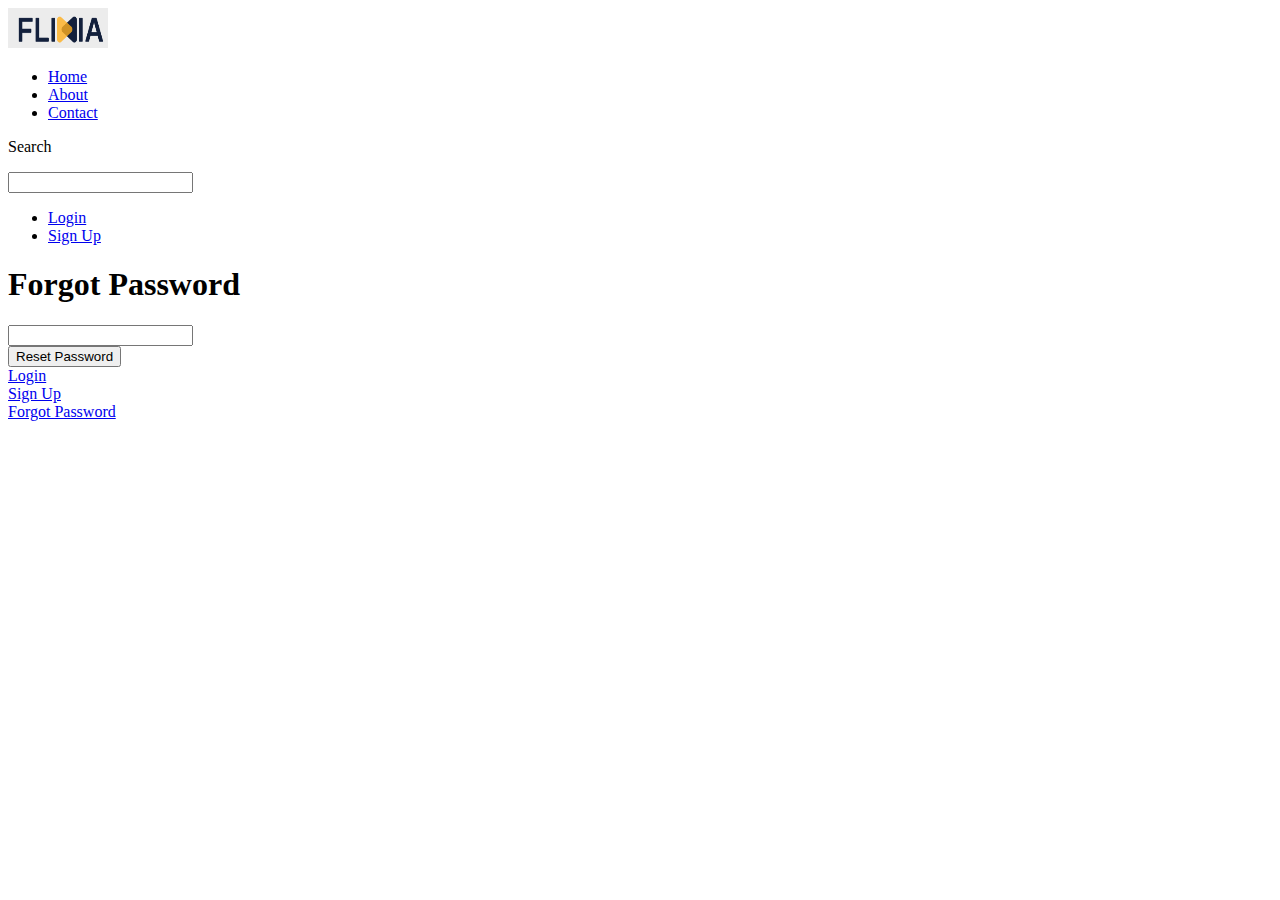
==== pages/forgot.html @ f0688cc8 "Done with Markup" ====
<!DOCTYPE html>
<html lang="en">
<head>
    <meta charset="UTF-8">
    <meta http-equiv="X-UA-Compatible" content="IE=edge">
    <meta name="viewport" content="width=device-width, initial-scale=1.0">
    <link href="https://cdn.jsdelivr.net/npm/bootstrap@5.0.2/dist/css/bootstrap.min.css" rel="stylesheet" integrity="sha384-EVSTQN3/azprG1Anm3QDgpJLIm9Nao0Yz1ztcQTwFspd3yD65VohhpuuCOmLASjC" crossorigin="anonymous">
    <link
      rel="shortcut icon"
      href="../images/favicon/favicon.ico"
      type="image/x-icon"
    />
    <link rel="stylesheet" href="../styles/forgot.css">
    <link rel="stylesheet" href="../styles/global.css">
    <title>Forgot Password || Flixia</title>
</head>
<body>
    <header>
        <span
          ><img
            height="40"
            width="100"
            src="../images/FlixiaLogo.png"
            alt="Flixia Logo"
        /></span>
        <nav aria-label="Main Navigation">
          <ul>
            <li><a href="../index.html">Home</a></li>
            <li><a href="#">About</a></li>
            <li><a href="#">Contact</a></li>
          </ul>
        </nav>
        <form class="form">
          <p>Search</p>
          <input type="search" name="search" id="search" />
        </form>

        <!-- Login and Signup Navigation -->
        <nav aria-label="Authencation Navigation">
          <ul>
            <li><a href="./pages/login.html">Login</a></li>
            <li><a href="./pages/signup.html">Sign Up</a></li>
          </ul>
        </nav>
      </header>
    <h1>Forgot Password</h1>
    <form>
        <div><input type="email" name="" id=""></div>
        <div class="btn"><button>Reset Password</button></div>
        <div class="link"> <a href="./login.html">Login</a></div>
       <div class="link"><a href="./signup.html">Sign Up</a></div>
        <div class="link"><a href="./forgot.html">Forgot Password</a></div>
        
    </form>
</body>
</html>
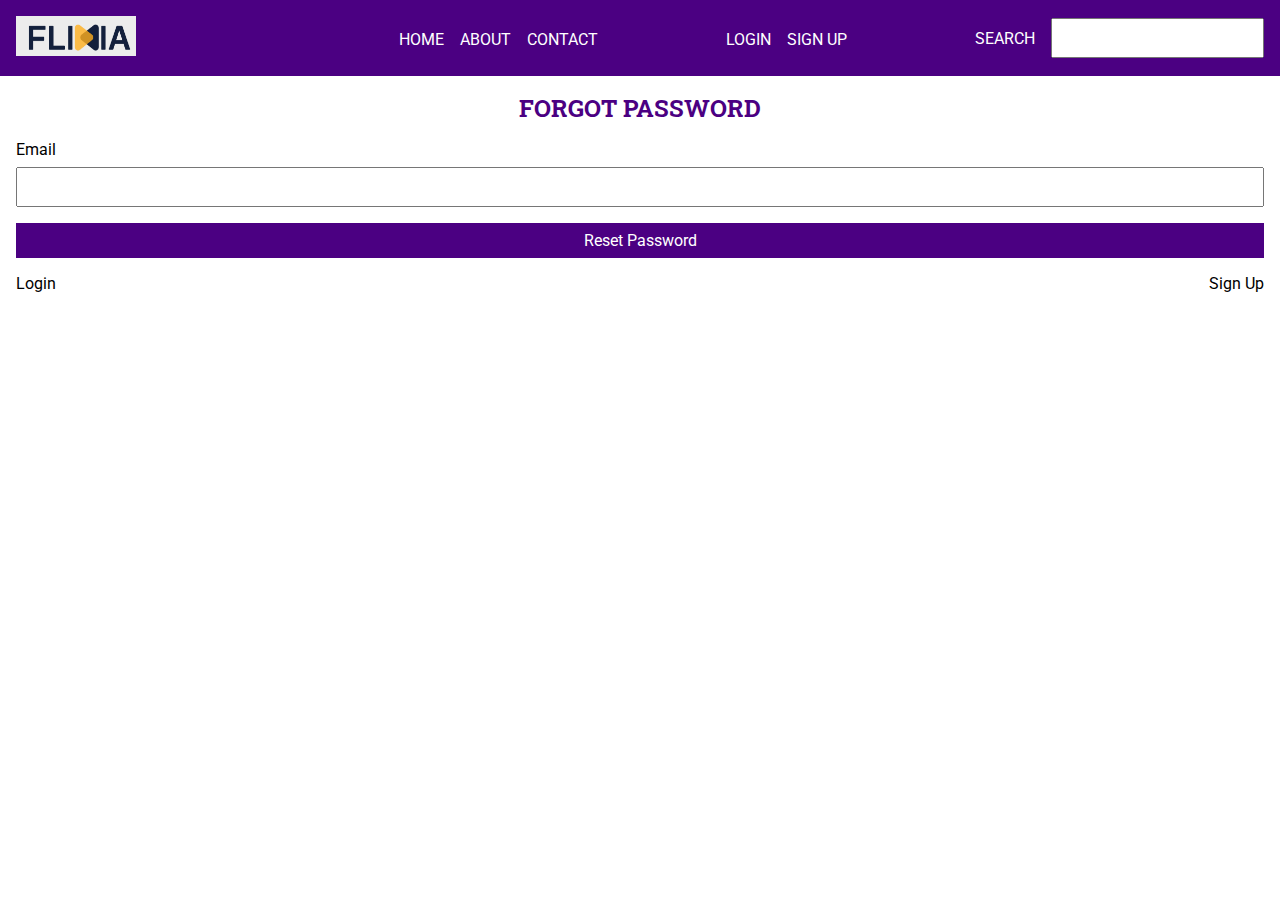
==== commit 85bd5660: "Done with mobile responsiveness" ====
--- a/pages/forgot.html
+++ b/pages/forgot.html
@@ -1,56 +1,69 @@
 <!DOCTYPE html>
 <html lang="en">
-<head>
-    <meta charset="UTF-8">
-    <meta http-equiv="X-UA-Compatible" content="IE=edge">
-    <meta name="viewport" content="width=device-width, initial-scale=1.0">
-    <link href="https://cdn.jsdelivr.net/npm/bootstrap@5.0.2/dist/css/bootstrap.min.css" rel="stylesheet" integrity="sha384-EVSTQN3/azprG1Anm3QDgpJLIm9Nao0Yz1ztcQTwFspd3yD65VohhpuuCOmLASjC" crossorigin="anonymous">
+  <head>
+    <meta charset="UTF-8" />
+    <meta http-equiv="X-UA-Compatible" content="IE=edge" />
+    <meta name="viewport" content="width=device-width, initial-scale=1.0" />
     <link
       rel="shortcut icon"
       href="../images/favicon/favicon.ico"
       type="image/x-icon"
     />
-    <link rel="stylesheet" href="../styles/forgot.css">
-    <link rel="stylesheet" href="../styles/global.css">
+    <link rel="stylesheet" href="../styles/login.css" />
+    <link rel="stylesheet" href="../styles/global.css" />
     <title>Forgot Password || Flixia</title>
-</head>
-<body>
-    <header>
-        <span
+  </head>
+  <body>
+    <header class="navbar">
+      <div class="">
+        <a href="/"
           ><img
+            class="logo"
             height="40"
             width="100"
             src="../images/FlixiaLogo.png"
             alt="Flixia Logo"
-        /></span>
-        <nav aria-label="Main Navigation">
+        /></a>
+        <nav class="main-nav" aria-label="Main Navigation">
           <ul>
             <li><a href="../index.html">Home</a></li>
             <li><a href="#">About</a></li>
             <li><a href="#">Contact</a></li>
           </ul>
+          <ul>
+            <li><a href="./login.html">Login</a></li>
+            <li><a href="./signup.html">Sign Up</a></li>
+          </ul>
+          <form class="search">
+            <p>Search</p>
+            <input type="search" name="search" id="search" />
+          </form>
         </nav>
-        <form class="form">
-          <p>Search</p>
-          <input type="search" name="search" id="search" />
-        </form>
 
-        <!-- Login and Signup Navigation -->
-        <nav aria-label="Authencation Navigation">
-          <ul>
-            <li><a href="./pages/login.html">Login</a></li>
-            <li><a href="./pages/signup.html">Sign Up</a></li>
-          </ul>
-        </nav>
-      </header>
-    <h1>Forgot Password</h1>
-    <form>
-        <div><input type="email" name="" id=""></div>
-        <div class="btn"><button>Reset Password</button></div>
-        <div class="link"> <a href="./login.html">Login</a></div>
-       <div class="link"><a href="./signup.html">Sign Up</a></div>
-        <div class="link"><a href="./forgot.html">Forgot Password</a></div>
-        
+        <!-- Search Icon -->
+        <svg
+          xmlns="http://www.w3.org/2000/svg"
+          width="30"
+          height="30"
+          fill="currentColor"
+          class="search-icon"
+          viewBox="0 0 16 16"
+        >
+          <path
+            d="M11.742 10.344a6.5 6.5 0 1 0-1.397 1.398h-.001c.03.04.062.078.098.115l3.85 3.85a1 1 0 0 0 1.415-1.414l-3.85-3.85a1.007 1.007 0 0 0-.115-.1zM12 6.5a5.5 5.5 0 1 1-11 0 5.5 5.5 0 0 1 11 0z"
+          />
+        </svg>
+        <!-- Search Icon -->
+      </div>
+    </header>
+    <form class="form">
+      <header><h1>Forgot Password</h1></header>
+      <div><label for="email">Email</label><input type="email" name="email" id="email" /></div>
+      <div class="form-btn"><button>Reset Password</button></div>
+      <div class="link">
+        <div><a href="./login.html">Login</a></div>
+        <div><a href="./signup.html">Sign Up</a></div>
+      </div>
     </form>
-</body>
-</html>+  </body>
+</html>
--- a/styles/global.css
+++ b/styles/global.css
@@ -0,0 +1,184 @@
+@import url("https://fonts.googleapis.com/css2?family=Roboto+Slab:wght@700&family=Roboto:wght@300&display=swap");
+:root {
+  --font-para: "Roboto", sans-serif;
+  --font-header: "Roboto Slab", serif;
+  --primary: indigo;
+  --secondary: orange;
+  --spacing: 1rem;
+  --d-spacing: 3rem;
+  --white: white;
+}
+
+body {
+  font-family: var(--font-para);
+}
+
+* {
+  box-sizing: border-box;
+  margin: 0;
+  padding: 0;
+}
+
+.logo,
+.footer-logo {
+  height: 40px;
+  width: 120px;
+}
+
+.navbar {
+  padding: var(--spacing);
+  background-color: var(--primary);
+  position: -webkit-sticky; /* Safari */
+  position: sticky;
+  top: 0;
+  width: 100%;
+  z-index: 1;
+}
+
+a {
+  text-decoration: none;
+  color: var(--white);
+  font-family: var(--font-para);
+}
+
+.navbar > div {
+  display: flex;
+  align-items: center;
+  justify-content: space-between;
+}
+
+header {
+  font-family: var(--font-header);
+  text-transform: uppercase;
+  text-align: center;
+  color: var(--primary);
+}
+
+h1 {
+    font-size: 1.5rem;
+}
+
+.search-icon {
+  color: var(--white);
+}
+
+p {
+  font-family: var(--font-para);
+}
+
+button {
+  all: unset;
+  padding: 0.5rem 1rem;
+  color: var(--white);
+  display: flex;
+  justify-content: center;
+  align-items: center;
+  border-radius: 5px;
+}
+
+section {
+  margin: var(--d-spacing) 0;
+}
+
+.nav-socials {
+  position: fixed;
+  bottom: 0;
+  left: 0;
+  width: 100%;
+}
+
+.socials {
+  display: flex;
+  justify-content: space-evenly;
+  list-style: none;
+  background-color: lightgrey;
+  padding: var(--spacing) 0;
+}
+
+.form {
+  margin: 0 auto;
+  padding: var(--spacing);
+  max-width: 100%;
+}
+
+.form  a {
+  color: black;
+}
+
+.form > .link {
+    display: flex;
+    flex-direction: row;
+    justify-content: space-between;
+}
+
+.form > .link:hover {
+    text-decoration: underline;
+}
+
+.form > div {
+  margin: auto;
+  margin-top: var(--spacing);
+  display: flex;
+  flex-direction: column;
+  gap: 0.5rem;
+}
+
+.form-btn {
+  background-color: var(--primary);
+  max-width: 100%;
+}
+
+input {
+  height: 40px;
+  padding: 0 var(--spacing);
+}
+
+footer {
+  padding: 0 var(--spacing);
+  margin-bottom: 60px;
+}
+
+footer .logo {
+  -webkit-filter: grayscale(100%); /* Safari 6.0 - 9.0 */
+  filter: grayscale(100%);
+}
+
+footer {
+  padding-top: var(--spacing);
+  display: flex;
+  justify-content: center;
+  align-items: center;
+  flex-direction: column;
+  background-color: lightgrey;
+}
+
+.copy {
+  color: var(--primary);
+}
+
+.main-nav {
+  display: none;
+}
+
+@media screen and (min-width: 900px) {
+  .main-nav,
+  .main-nav > ul,
+  .search {
+    display: flex;
+    list-style: none;
+    gap: var(--spacing);
+    align-items: center;
+  }
+
+  .search > p {
+    color: var(--white);
+  }
+
+  .search-icon {
+    display: none;
+  }
+
+  .main-nav {
+    gap: 8rem;
+  }
+}
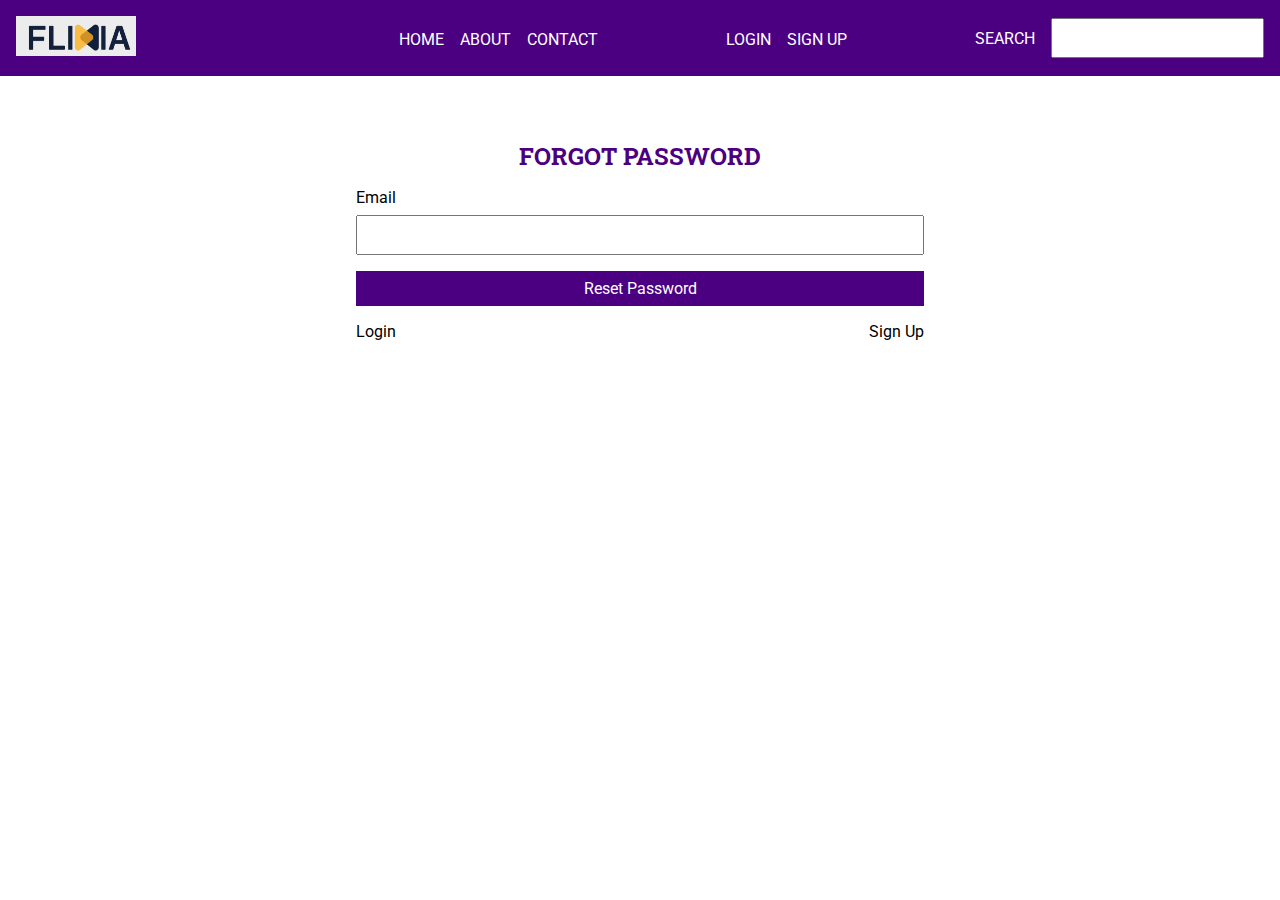
==== commit f014441e: "Done with meduim device responsiveness" ====
--- a/pages/forgot.html
+++ b/pages/forgot.html
@@ -58,7 +58,7 @@
     </header>
     <form class="form">
       <header><h1>Forgot Password</h1></header>
-      <div><label for="email">Email</label><input type="email" name="email" id="email" /></div>
+      <div><label for="email">Email</label><input required type="email" name="email" id="email" /></div>
       <div class="form-btn"><button>Reset Password</button></div>
       <div class="link">
         <div><a href="./login.html">Login</a></div>
--- a/styles/global.css
+++ b/styles/global.css
@@ -1,4 +1,5 @@
 @import url("https://fonts.googleapis.com/css2?family=Roboto+Slab:wght@700&family=Roboto:wght@300&display=swap");
+
 :root {
   --font-para: "Roboto", sans-serif;
   --font-header: "Roboto Slab", serif;
@@ -76,7 +77,7 @@
   border-radius: 5px;
 }
 
-section {
+.video, .audio{
   margin: var(--d-spacing) 0;
 }
 
@@ -98,7 +99,8 @@
 .form {
   margin: 0 auto;
   padding: var(--spacing);
-  max-width: 100%;
+  max-width: 600px;
+  margin-top: var(--d-spacing);
 }
 
 .form  a {
@@ -109,6 +111,7 @@
     display: flex;
     flex-direction: row;
     justify-content: space-between;
+    
 }
 
 .form > .link:hover {
@@ -160,6 +163,18 @@
   display: none;
 }
 
+.bgc-pri {
+    background-color: var(--primary);
+}
+
+.bgc-sec {
+    background-color: var(--secondary);
+}
+
+@media screen and (min-width: 600px) {
+
+}
+
 @media screen and (min-width: 900px) {
   .main-nav,
   .main-nav > ul,
